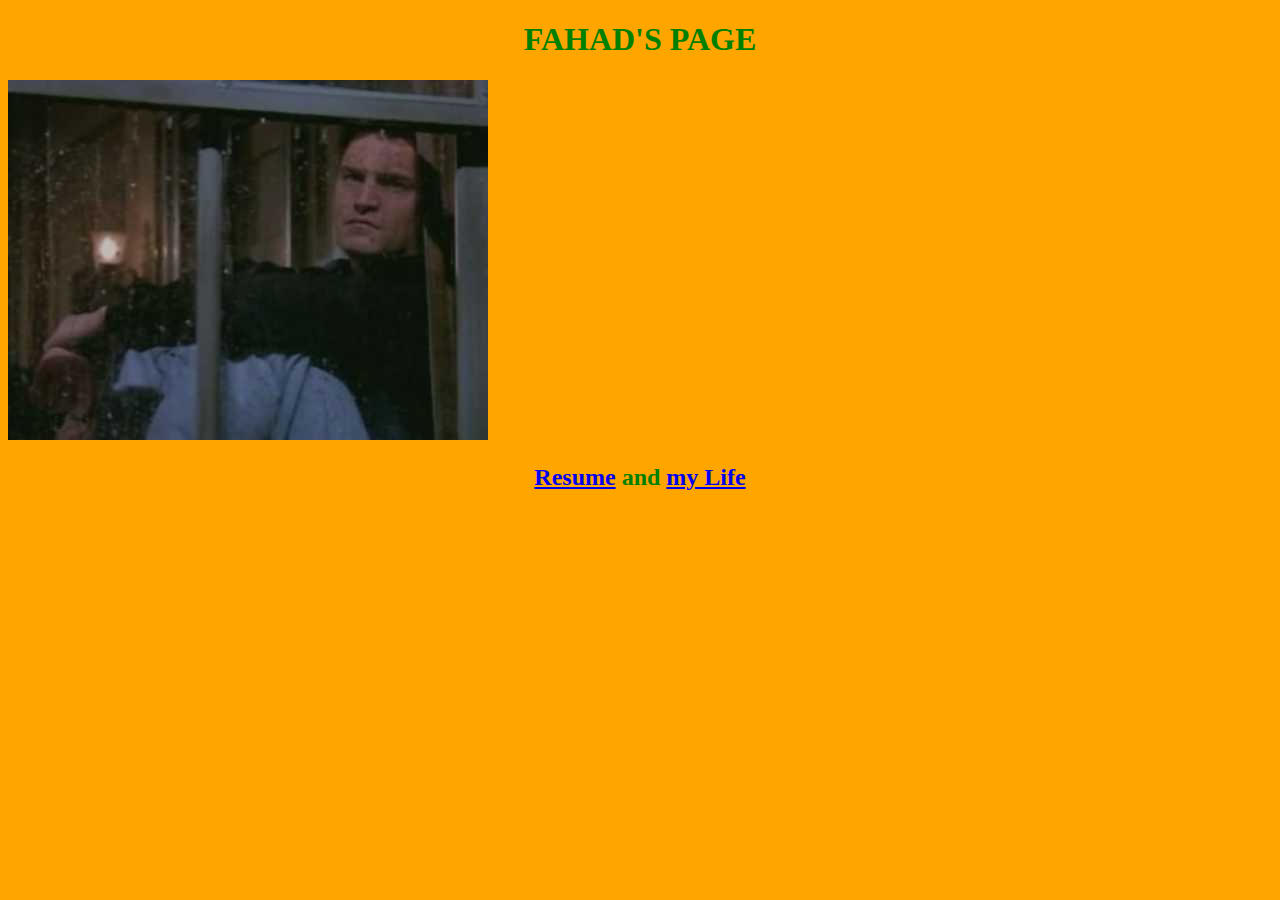
==== index.html @ 61957ecc "Added index" ====
<!DOCTYPE html>
<html>

<head>
	<title> Fahad </title>
	<link rel="stylesheet" href = "style.css" />
</head>

<body>
	<h1> FAHAD'S PAGE </h1>
	<img src = "chandler.jpg" alt ="me_irl" />

	<h2> <a href = "resume.html">Resume</a> and <a href ="bio.html">my Life</a> </h2>


</body>



</html>
---- style.css ----
body{
	background-color:orange;

}
h1{
	color: green;
	text-align: center;
	font-style: Georgia;
}
h2{
	color: green;
	text-align: center;
	font-style: Times;
}
h3{
	text-align: center;
	font-style: italic;
}
p{
	color:red;
	text-align: center;
}
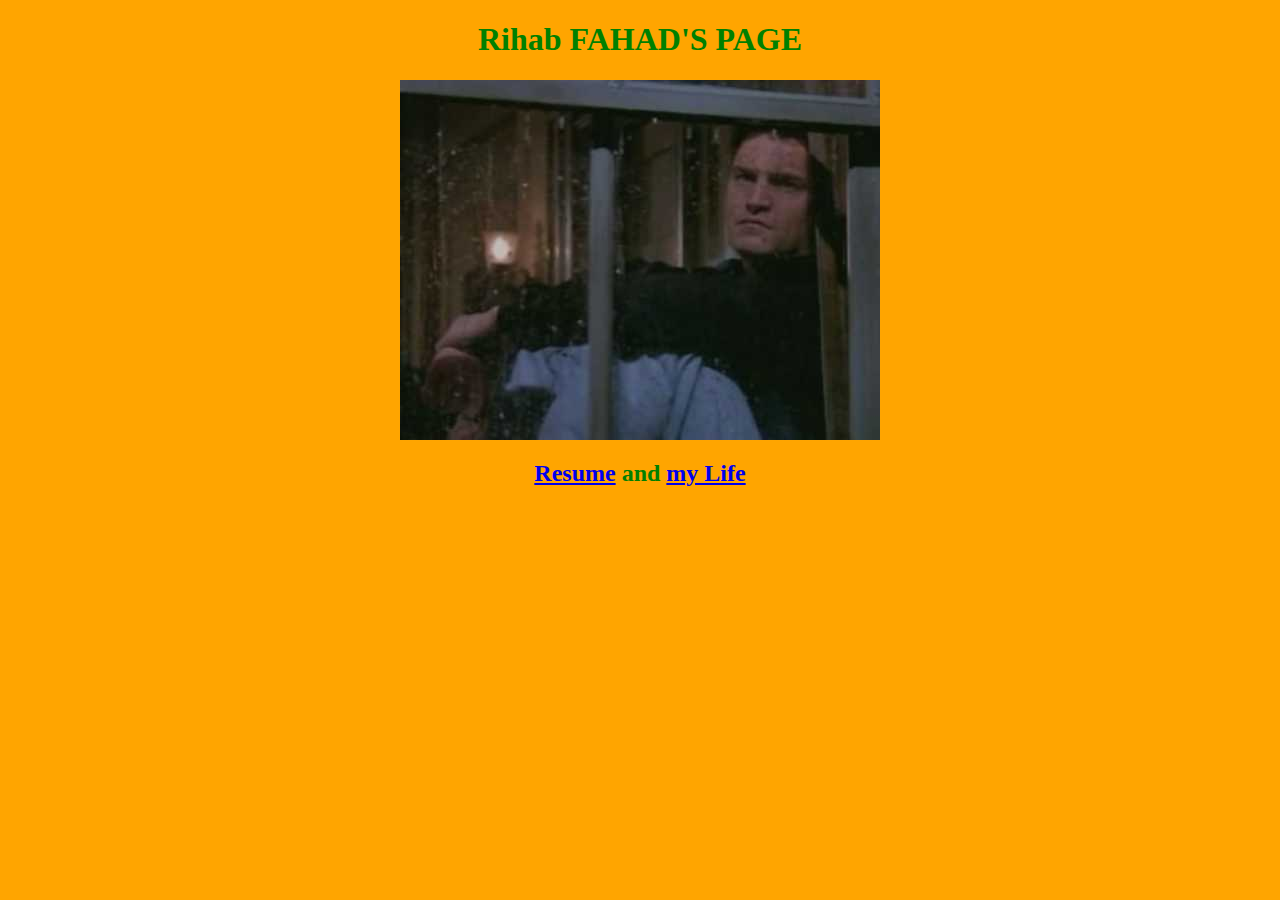
==== commit 2e1f90f2: "Updated all files to pass tests" ====
--- a/index.html
+++ b/index.html
@@ -2,12 +2,13 @@
 <html>
 
 <head>
+	<meta charset ="utf-8"/>
 	<title> Fahad </title>
 	<link rel="stylesheet" href = "style.css" />
 </head>
 
 <body>
-	<h1> FAHAD'S PAGE </h1>
+	<h1> Rihab FAHAD'S PAGE </h1>
 	<img src = "chandler.jpg" alt ="me_irl" />
 
 	<h2> <a href = "resume.html">Resume</a> and <a href ="bio.html">my Life</a> </h2>
--- a/style.css
+++ b/style.css
@@ -2,15 +2,18 @@
 	background-color:orange;
 
 }
+img{
+	display: block;
+	margin-left: auto;
+	margin-right: auto;
+}
 h1{
 	color: green;
 	text-align: center;
-	font-style: Georgia;
 }
 h2{
 	color: green;
 	text-align: center;
-	font-style: Times;
 }
 h3{
 	text-align: center;
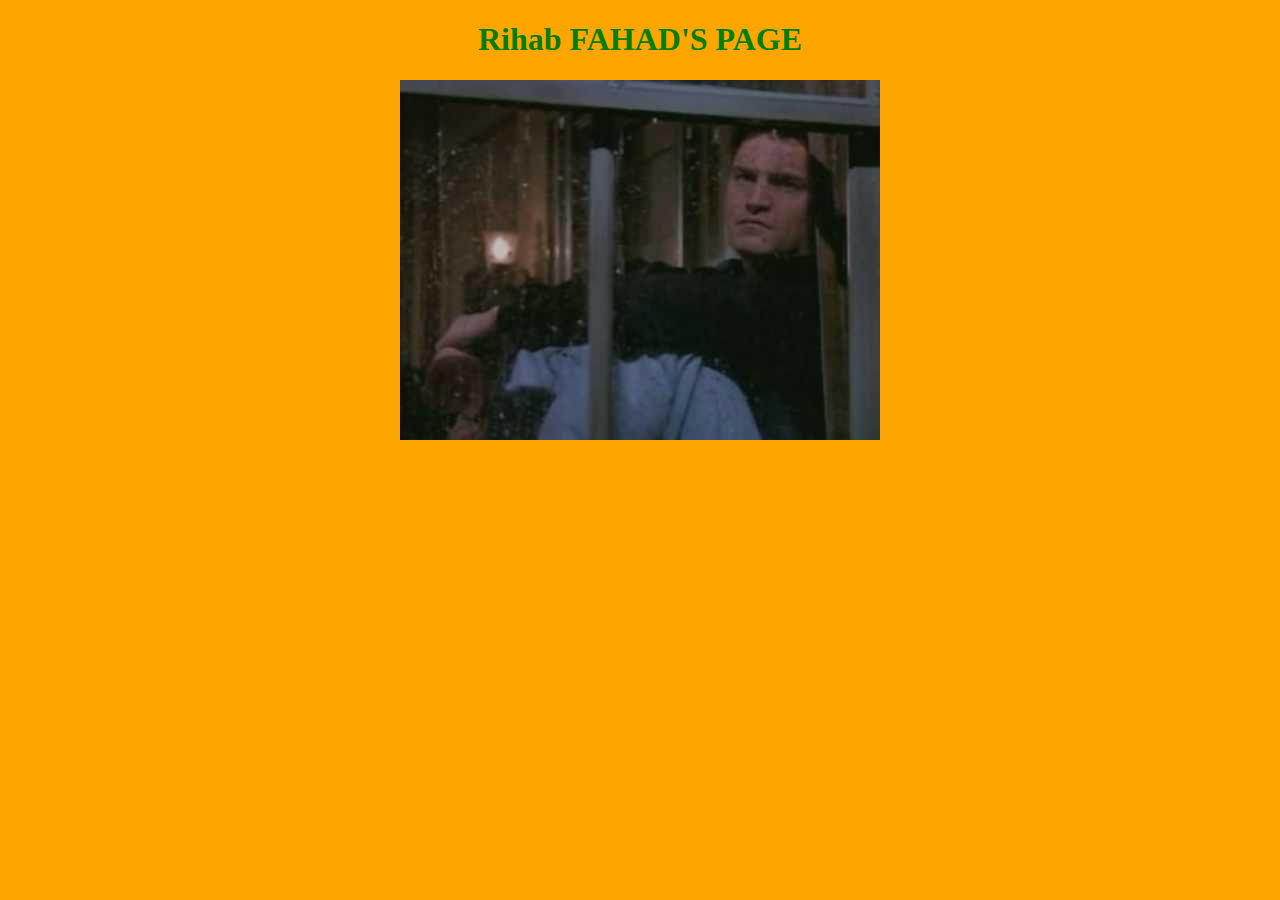
==== commit c438e8c3: "Update index.html" ====
--- a/index.html
+++ b/index.html
@@ -5,17 +5,18 @@
 	<meta charset ="utf-8"/>
 	<title> Fahad </title>
 	<link rel="stylesheet" href = "style.css" />
+	<link rel="shortcut icon" href = "favicon(2).ico" />
 </head>
 
 <body>
 	<h1> Rihab FAHAD'S PAGE </h1>
 	<img src = "chandler.jpg" alt ="me_irl" />
 
-	<h2> <a href = "resume.html">Resume</a> and <a href ="bio.html">my Life</a> </h2>
+	<!-- <h2> <a href = "resume.html">Resume</a> and <a href ="bio.html">my Life</a> </h2> -->
 
 
 </body>
 
 
 
-</html>+</html>
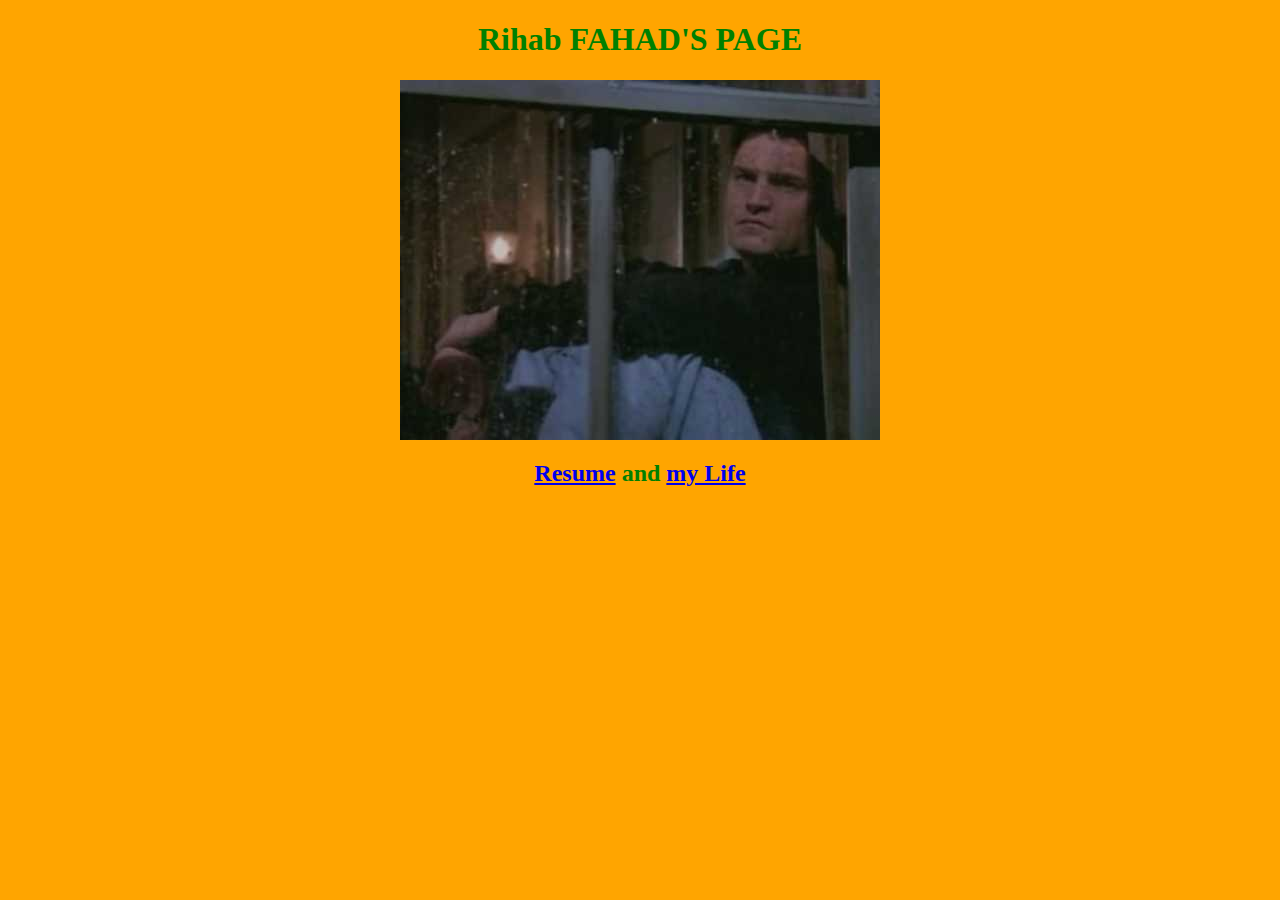
==== commit 4538b18a: "Update index.html" ====
--- a/index.html
+++ b/index.html
@@ -12,7 +12,7 @@
 	<h1> Rihab FAHAD'S PAGE </h1>
 	<img src = "chandler.jpg" alt ="me_irl" />
 
-	<!-- <h2> <a href = "resume.html">Resume</a> and <a href ="bio.html">my Life</a> </h2> -->
+	 <h2> <a href = "resume.html">Resume</a> and <a href ="bio.html">my Life</a> </h2> 
 
 
 </body>
